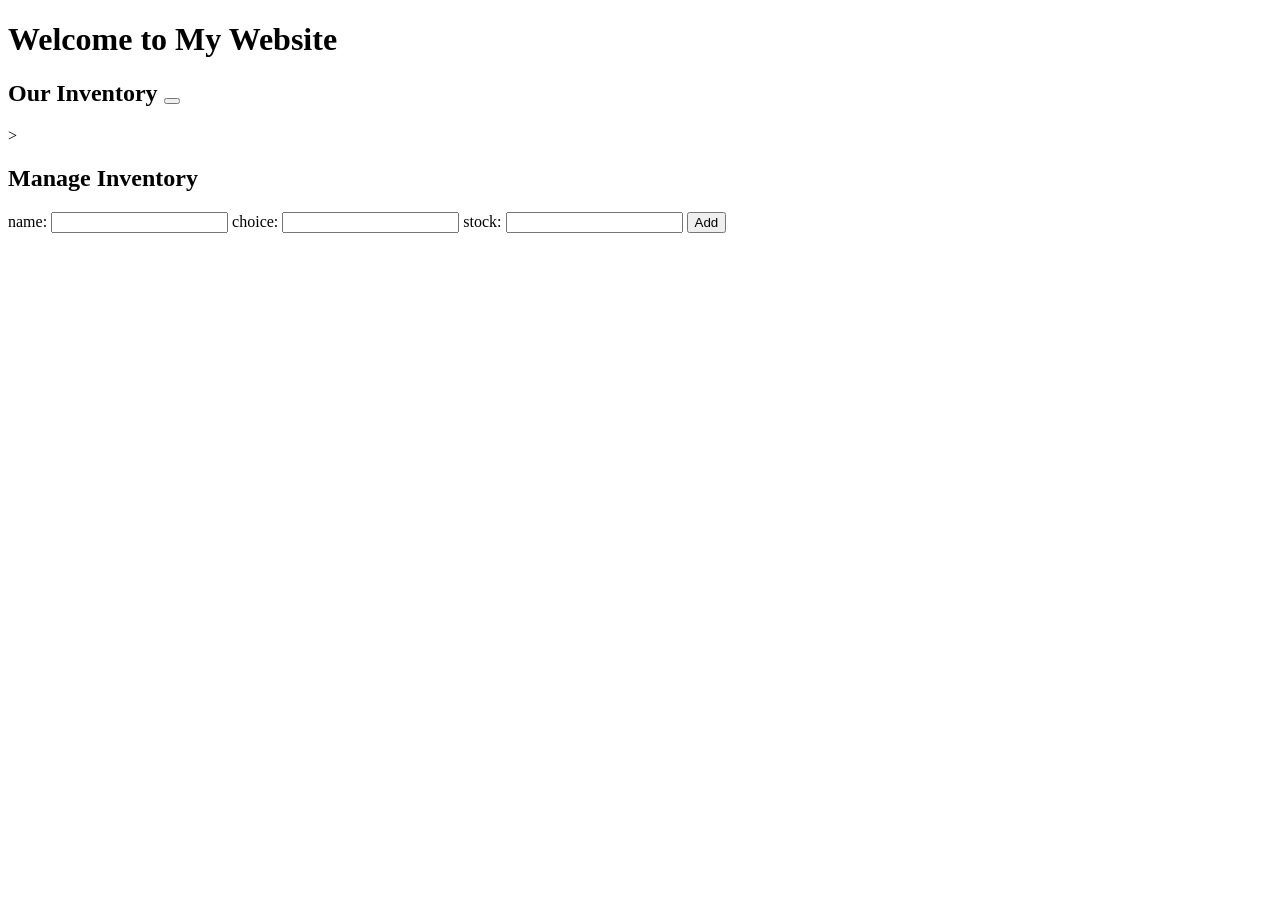
==== client/index.html @ 3d0bb1c1 "Update index.html" ====
<!DOCTYPE html>
<html lang="en">
  <head>
    <meta charset="UTF-8">
    <meta name="viewport" content="width=device-width, initial-scale=1.0">
    <meta http-equiv="X-UA-Compatible" content="ie=edge">
    <title>My Website</title>
    <link rel="stylesheet" href="style.css">
  </head>
  <body>
    <main>
        <h1>Welcome to My Website</h1> 
        <div class="intro">
          <h2>Our Inventory <button id = "get-inventory"></h2>
            <ol id ="inventory"></ol>> 
            </div>
          <div class="admin">
            <h2>Manage Inventory</h2>
            <span>
            name: <input type="text" id='name'>
            choice: <input type="text" id='choice'>
            stock: <input type="text" id='stock'>
            <button id="additem">Add</button>
            </span>
            <span id="status"></span>
          </div>  
    </main>
	<script src="script.js"></script>
  </body>
</html>
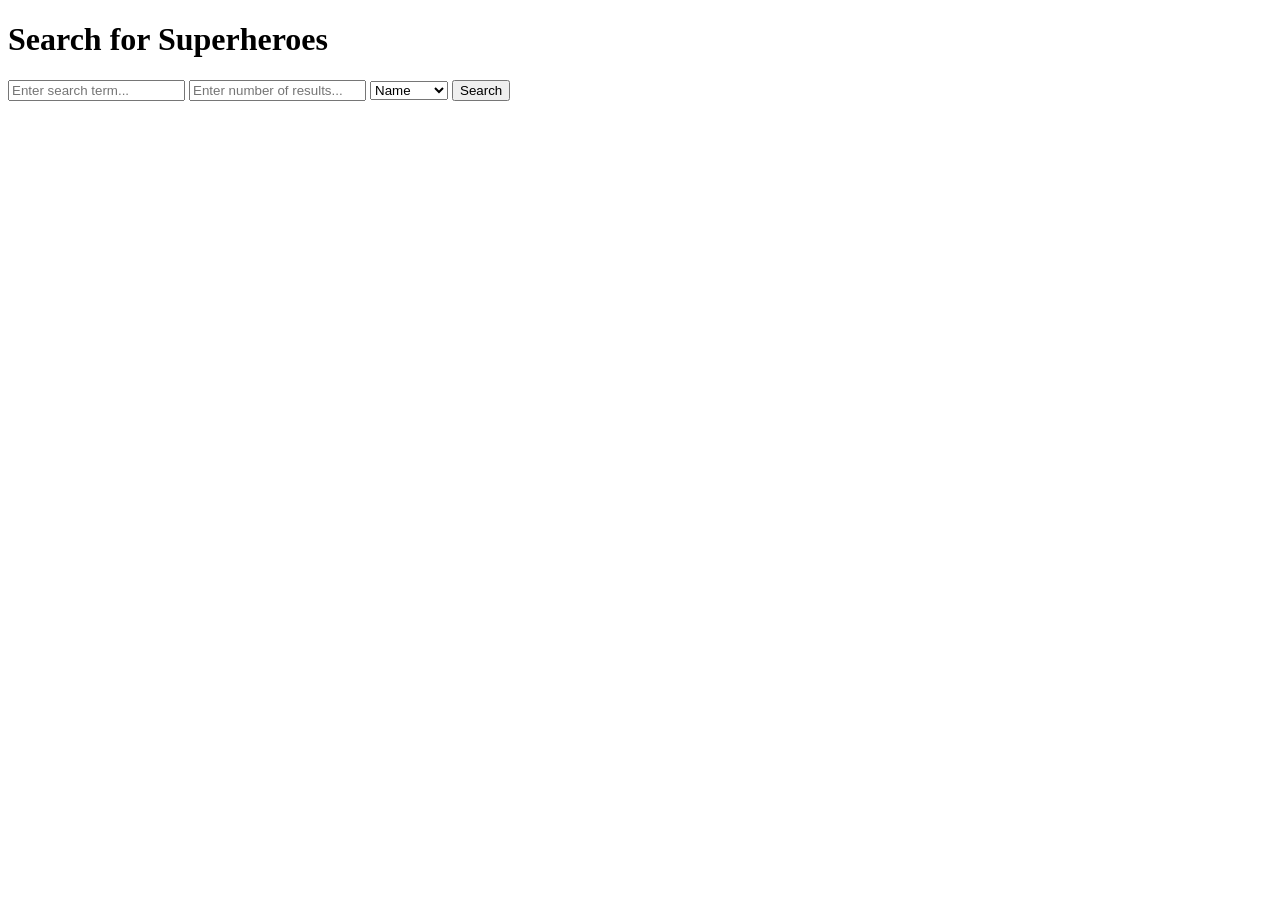
==== commit 31b72c79: "Included Step 1 Front-End" ====
--- a/client/index.html
+++ b/client/index.html
@@ -1,30 +1,26 @@
 <!DOCTYPE html>
 <html lang="en">
-  <head>
-    <meta charset="UTF-8">
-    <meta name="viewport" content="width=device-width, initial-scale=1.0">
-    <meta http-equiv="X-UA-Compatible" content="ie=edge">
-    <title>My Website</title>
-    <link rel="stylesheet" href="style.css">
-  </head>
-  <body>
-    <main>
-        <h1>Welcome to My Website</h1> 
-        <div class="intro">
-          <h2>Our Inventory <button id = "get-inventory"></h2>
-            <ol id ="inventory"></ol>> 
-            </div>
-          <div class="admin">
-            <h2>Manage Inventory</h2>
-            <span>
-            name: <input type="text" id='name'>
-            choice: <input type="text" id='choice'>
-            stock: <input type="text" id='stock'>
-            <button id="additem">Add</button>
-            </span>
-            <span id="status"></span>
-          </div>  
-    </main>
-	<script src="script.js"></script>
-  </body>
+<head>
+<meta charset="UTF-8">
+<meta name="viewport" content="width=device-width, initial-scale=1.0">
+<title>Superhero Search</title>
+</head>
+<body>
+<h1>Search for Superheroes</h1>
+<div id="searchForm">
+  <input type="text" id="searchTerm" placeholder="Enter search term..." >
+  <input type="text" id="displayvolume" placeholder="Enter number of results..." >
+  <select id="category">
+    <option value="name">Name</option>
+    <option value="Race">Race</option>
+    <option value="Publisher">Publisher</option>
+    <option value="power">Power</option>
+  </select>
+  <button type="submit" id="submit">Search</button>
+  <div id="results"></div>
+</div>
+
+
+<script src = "superhero.js"></script>
+</body>
 </html>
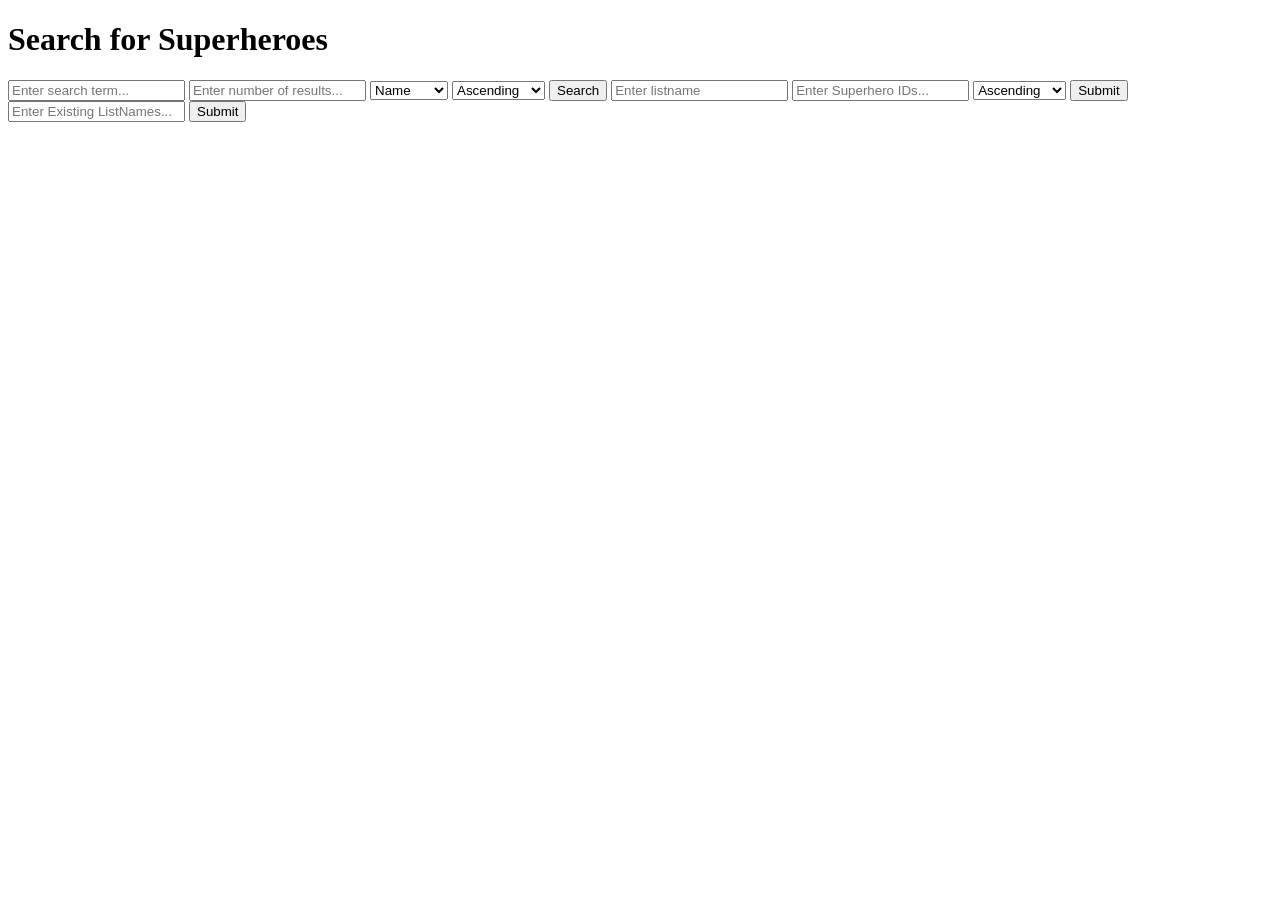
==== commit bb390bfb: "Added Sort Vals and Category choices" ====
--- a/client/index.html
+++ b/client/index.html
@@ -16,8 +16,23 @@
     <option value="Publisher">Publisher</option>
     <option value="power">Power</option>
   </select>
+  <select id="Category Order">
+    <option value="ascending">Ascending</option>
+    <option value="descending">Descending</option>  
+  </select>
   <button type="submit" id="submit">Search</button>
+  <input type="text" id="listName" placeholder="Enter listname" >
+  <input type="text" id="ID" placeholder="Enter Superhero IDs..." >
+  <select id="List Order">
+    <option value="ascending">Ascending</option>
+    <option value="descending">Descending</option>  
+  </select>
+  <button type="submit" id="submitlist">Submit</button>
+  <input type="text" id="Return" placeholder="Enter Existing ListNames..." >
+  <button type="submit" id="submitreturn">Submit</button>
   <div id="results"></div>
+  <div id="list_results"></div>
+
 </div>
 
 
